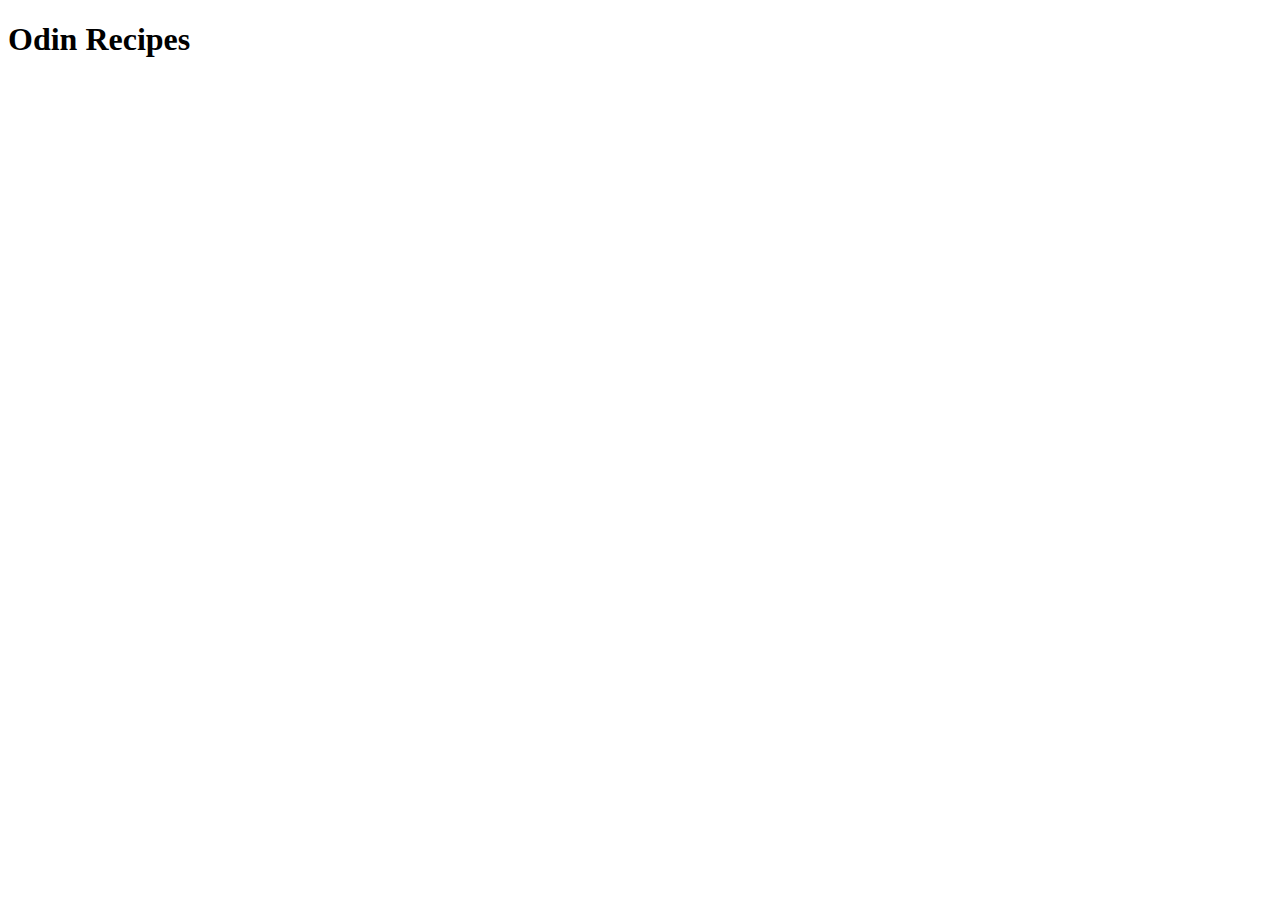
==== index.html @ c620fc1a "Added index.html boilerplate + h1" ====
<!DOCTYPE html>
<html lang="es">
<head>
    <meta charset="UTF-8">
    <meta name="viewport" content="width=device-width, initial-scale=1.0">
    <title>Odin Recipes</title>
</head>
<body>
    <h1>Odin Recipes</h1>
</body>
</html>
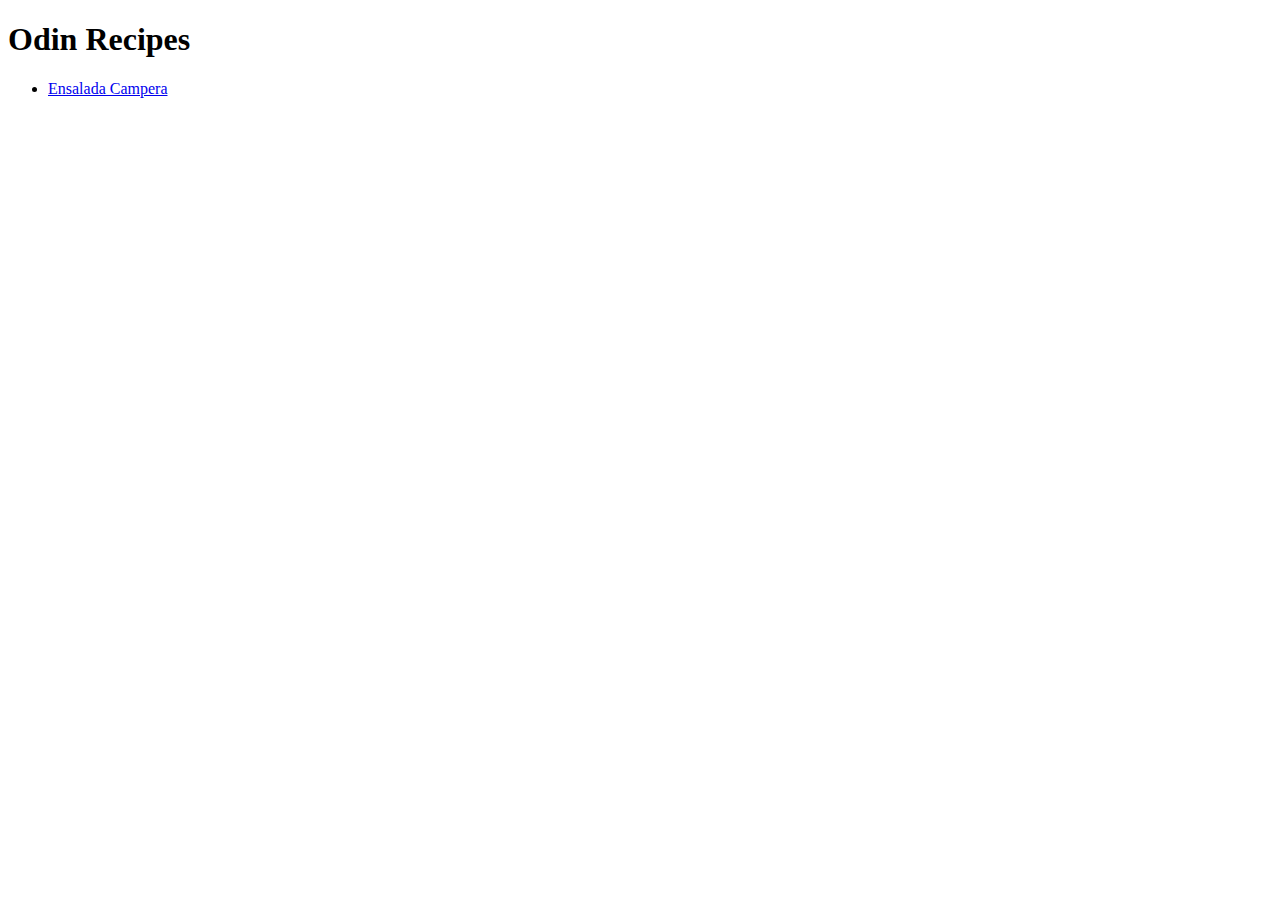
==== commit c092763c: "Added a new unordered list to index.html with a link to ensalada_campera-html" ====
--- a/index.html
+++ b/index.html
@@ -7,5 +7,8 @@
 </head>
 <body>
     <h1>Odin Recipes</h1>
+    <ul>
+        <li><a href="./recipes/ensalada_campera.html">Ensalada Campera</a></li>
+    </ul>
 </body>
 </html>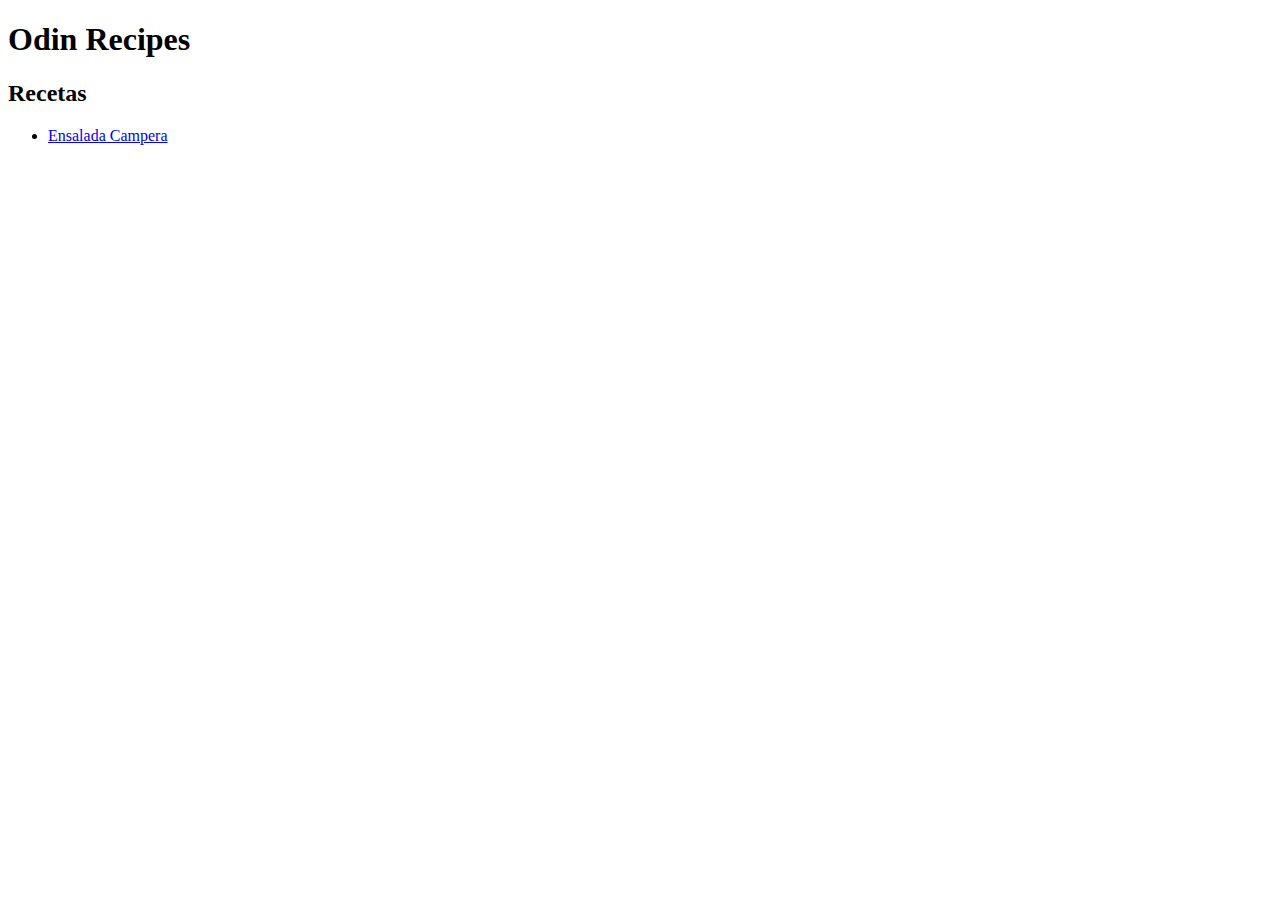
==== commit 2f56482a: "Added a title to the unordered list at index.html" ====
--- a/index.html
+++ b/index.html
@@ -7,6 +7,7 @@
 </head>
 <body>
     <h1>Odin Recipes</h1>
+    <h2>Recetas</h2>
     <ul>
         <li><a href="./recipes/ensalada_campera.html">Ensalada Campera</a></li>
     </ul>
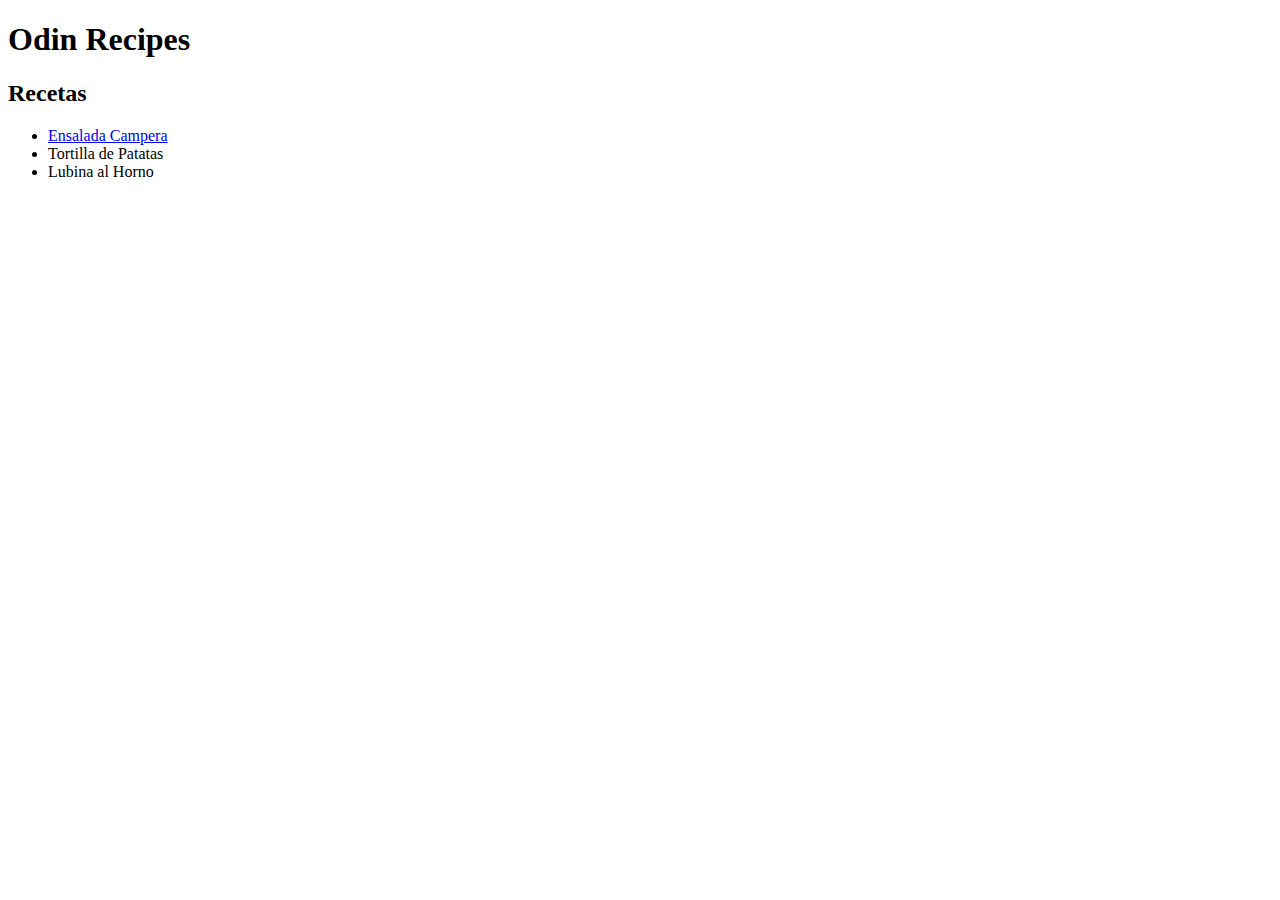
==== commit 1dbba9fe: "Added two more links to the unordered list at index.html to the two new recipes pages" ====
--- a/index.html
+++ b/index.html
@@ -10,6 +10,8 @@
     <h2>Recetas</h2>
     <ul>
         <li><a href="./recipes/ensalada_campera.html">Ensalada Campera</a></li>
+        <li><a href="./recipes/tortilla_de_patatas.html"></a>Tortilla de Patatas</li>
+        <li><a href="./recipes/lubina_al_horno.html"></a>Lubina al Horno</li>
     </ul>
 </body>
 </html>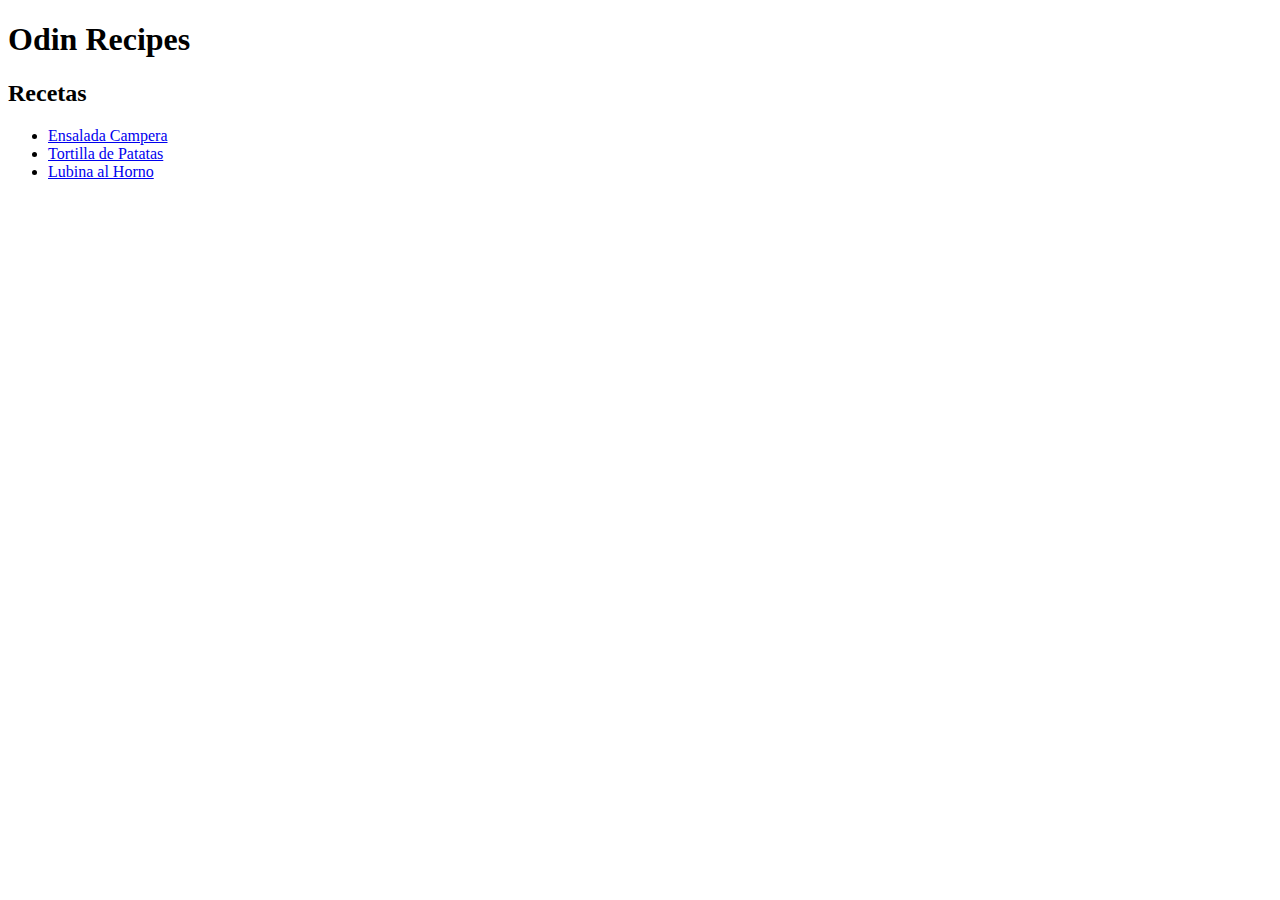
==== commit 4c59e754: "fixed an error in the two last entries in the unordered list in order to make them links" ====
--- a/index.html
+++ b/index.html
@@ -10,8 +10,8 @@
     <h2>Recetas</h2>
     <ul>
         <li><a href="./recipes/ensalada_campera.html">Ensalada Campera</a></li>
-        <li><a href="./recipes/tortilla_de_patatas.html"></a>Tortilla de Patatas</li>
-        <li><a href="./recipes/lubina_al_horno.html"></a>Lubina al Horno</li>
+        <li><a href="./recipes/tortilla_de_patatas.html">Tortilla de Patatas</a></li>
+        <li><a href="./recipes/lubina_al_horno.html">Lubina al Horno</a></li>
     </ul>
 </body>
 </html>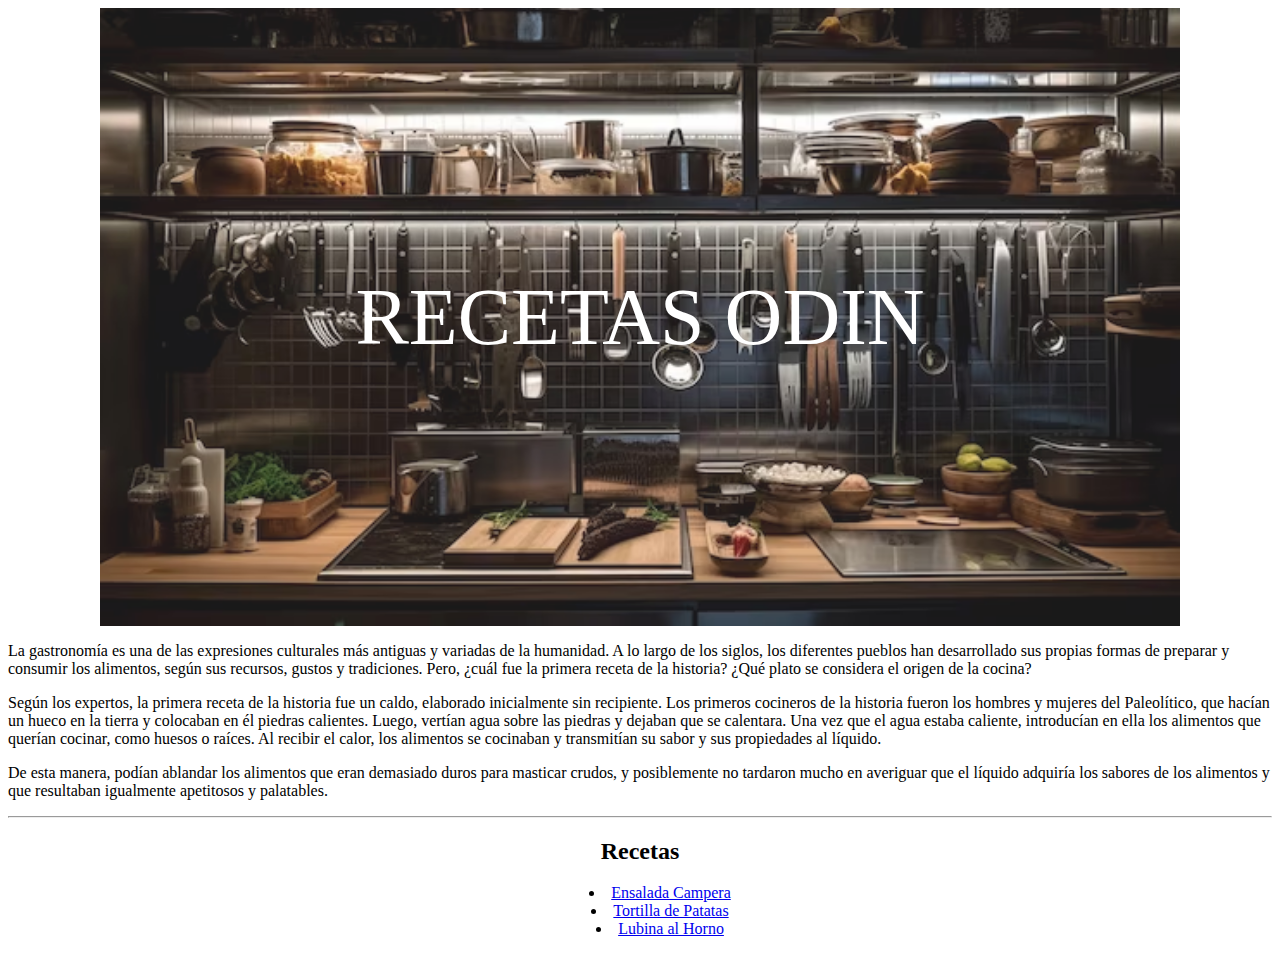
==== commit 0ebe4d83: "Added CSS to the homepage" ====
--- a/index.html
+++ b/index.html
@@ -3,12 +3,20 @@
 <head>
     <meta charset="UTF-8">
     <meta name="viewport" content="width=device-width, initial-scale=1.0">
+    <link rel="stylesheet" href="./styles/homepage.css">
     <title>Odin Recipes</title>
 </head>
 <body>
-    <h1>Odin Recipes</h1>
-    <h2>Recetas</h2>
-    <ul>
+    <div class="content">
+        <img id="main_image" src="./imagenes/cocina.jpg" alt="cocina rústica">
+        <div class="center">RECETAS ODIN</div>
+    </div>
+    <p>La gastronomía es una de las expresiones culturales más antiguas y variadas de la humanidad. A lo largo de los siglos, los diferentes pueblos han desarrollado sus propias formas de preparar y consumir los alimentos, según sus recursos, gustos y tradiciones. Pero, ¿cuál fue la primera receta de la historia? ¿Qué plato se considera el origen de la cocina?</p>
+    <p>Según los expertos, la primera receta de la historia fue un caldo, elaborado inicialmente sin recipiente. Los primeros cocineros de la historia fueron los hombres y mujeres del Paleolítico, que hacían un hueco en la tierra y colocaban en él piedras calientes. Luego, vertían agua sobre las piedras y dejaban que se calentara. Una vez que el agua estaba caliente, introducían en ella los alimentos que querían cocinar, como huesos o raíces. Al recibir el calor, los alimentos se cocinaban y transmitían su sabor y sus propiedades al líquido.</p>
+    <p>De esta manera, podían ablandar los alimentos que eran demasiado duros para masticar crudos, y posiblemente no tardaron mucho en averiguar que el líquido adquiría los sabores de los alimentos y que resultaban igualmente apetitosos y palatables.</p>
+    <hr>
+    <h2 class="recipes">Recetas</h2>
+    <ul class="recipes">
         <li><a href="./recipes/ensalada_campera.html">Ensalada Campera</a></li>
         <li><a href="./recipes/tortilla_de_patatas.html">Tortilla de Patatas</a></li>
         <li><a href="./recipes/lubina_al_horno.html">Lubina al Horno</a></li>
--- a/styles/homepage.css
+++ b/styles/homepage.css
@@ -0,0 +1,31 @@
+#title{
+    text-align: center;
+    font-size: 50px;
+}
+
+.content {
+    position: relative;
+}
+
+#main_image{
+   width:1080px;
+   height: auto;
+   margin-left: auto;
+   margin-right: auto;
+   display: block;
+   opacity: 0.9;
+}
+
+.center {
+    position: absolute;
+    top: 50%;
+    left: 50%;
+    transform: translate(-50%, -50%);
+    font-size: 80px;
+    color: white;
+  }
+
+  .recipes{
+    text-align: center;
+    list-style-position: inside;
+  }